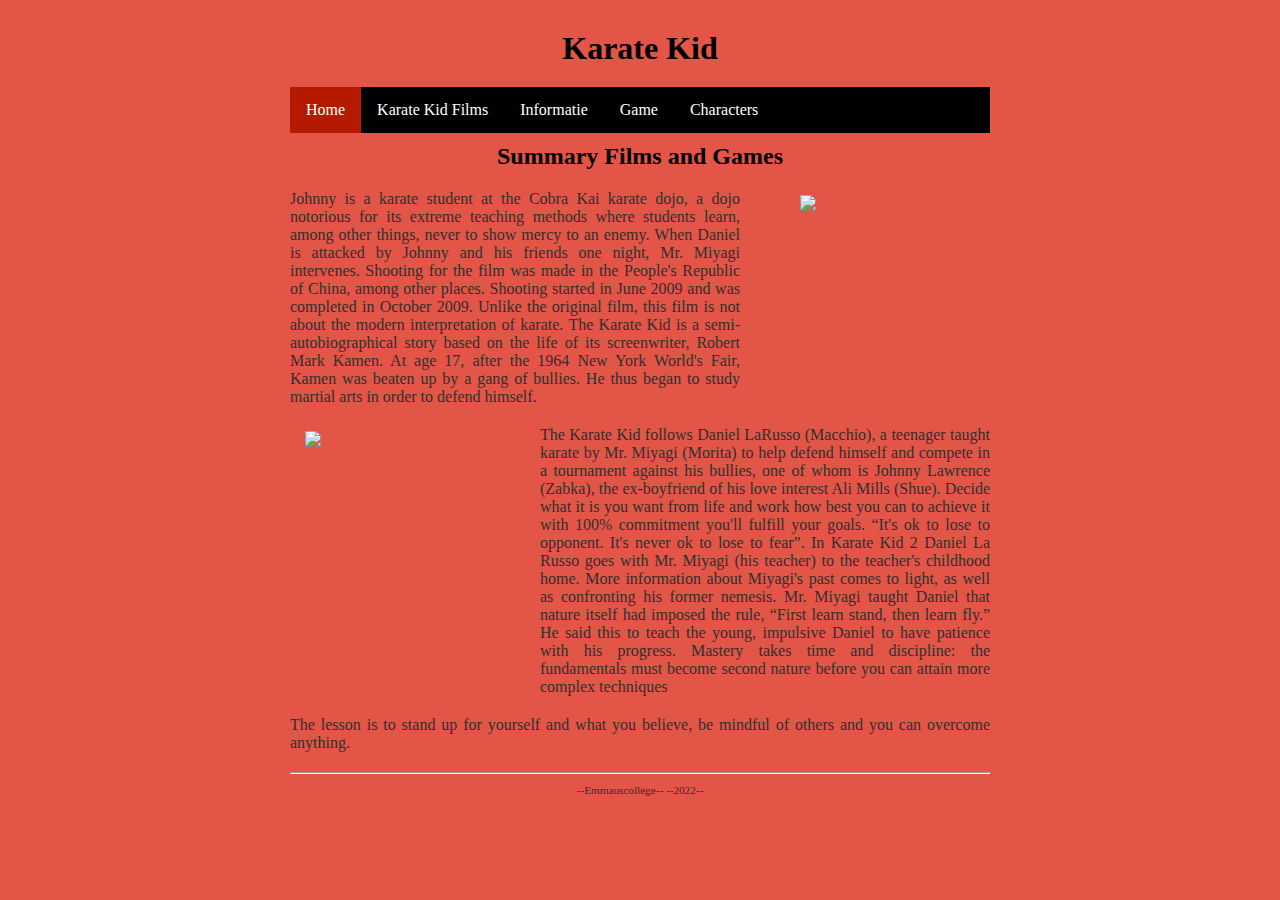
==== index.html @ 4e2543e1 "Homepage" ====
<!DOCTYPE html>

<html lang="nl">

<head>
  <link rel="stylesheet" href="style.css" />
  <title>Dit is een eenvoudige website</title>
  <meta charset="UTF-8" />
</head>

<body>
  <div class="page">

    <header>
      <h1 id="hoofdtitel" class="belangrijk">Karate Kid</h1>
    </header>

    <nav>
      <ul>
        <li><a class="active" href="index.html">Home</a></li>
        <li><a href="overmij.html">Karate Kid Films</a></li>
        <li><a href="info.html">Informatie</a></li>
        <li><a href="game.html">Game</a></li>
        <li><a href="characters.html">Characters</a></li>
      </ul>
    </nav>

    <main>
      <h2>Summary Films and Games</h2>

      <img class="plaatje plaatjeRechts" src="afbeeldingen/Karate Kid Part 1.jpeg">
      <p class="tekstLinks">
      Johnny is a karate student at the Cobra Kai karate dojo, a dojo notorious for its extreme teaching methods where students learn, among other things, never to show mercy to an enemy. When Daniel is attacked by Johnny and his friends one night, Mr. Miyagi intervenes. Shooting for the film was made in the People's Republic of China, among other places. Shooting started in June 2009 and was completed in October 2009. Unlike the original film, this film is not about the modern interpretation of karate. The Karate Kid is a semi-autobiographical story based on the life of its screenwriter, Robert Mark Kamen. At age 17, after the 1964 New York World's Fair, Kamen was beaten up by a gang of bullies. He thus began to study martial arts in order to defend himself.
      </p>
      <div class="kolomStop"></div>

      <img class="plaatje plaatjeLinks" src="afbeeldingen/Karate Kid part 2.jpeg">
      <p class="tekstRechts">
        The Karate Kid follows Daniel LaRusso (Macchio), a teenager taught karate by Mr. Miyagi (Morita) to help defend himself and compete in a tournament against his bullies, one of whom is Johnny Lawrence (Zabka), the ex-boyfriend of his love interest Ali Mills (Shue). Decide what it is you want from life and work how best you can to achieve it with 100% commitment you'll fulfill your goals. “It's ok to lose to opponent. It's never ok to lose to fear”. In Karate Kid 2 Daniel La Russo goes with Mr. Miyagi (his teacher) to the teacher's childhood home. More information about Miyagi's past comes to light, as well as confronting his former nemesis. Mr. Miyagi taught Daniel that nature itself had imposed the rule, “First learn stand, then learn fly.” He said this to teach the young, impulsive Daniel to have patience with his progress. Mastery takes time and discipline: the fundamentals must become second nature before you can attain more complex techniques
        
      </p>
      <div class="kolomStop"></div>

      <p>
       The lesson is to stand up for yourself and what you believe, be mindful of others and you can overcome anything. 
      </p>

    </main>

    <footer>
      <hr />
      <p class="smalltext">--Emmauscollege-- --2022--</p>
    </footer>

  </div>
</body>

</html>
---- style.css ----
/* Instellingen om fouten te helpen vinden, uncomment om aan te zetten */

* {                                          /* geldt voor alles */
    /* border: 1px dotted black;         */  /* zorg dat elke box een gestippelde rand krijgt, zodat je de afmeting goed kunt zien, letop dat dit de layout soms kan wijzigen */
    /* background-color: rgba(0,0,0,5%); */  /* zorg dat elke box een doorzichtige donkere achtergrond krijgt, hoe meer boxen in elkaar hoe donkerder de achtergrondkleur */
}

/* Basisinstellingen voor alle pagina's, alleen aanpassen als je pro wilt worden */

html, body {                      /* geldt voor html en body */
  margin: 0px;                    /* standaard marge 0 */
  background-color: #e35546;    /* achtergrondkleur lichtgrijs */
  color: #303030;               /* tekstkleur donkergrijs */
}  

body * {                          /* geldt voor alles in body */
  overflow: hidden;               /* zorgt dat DIV en andere block elementen de hoogte krijgt van wat erin zit (anders is het soms 0) */
  box-sizing: border-box;         /* zorg dat border meetelt bij de width en height van boxen */
  margin: 0px;                    /* standaard marge 0 */
}

/* Indeling voor alle pagina's */

.page {
  width: 700px;                   /* vaste breedte van 700 pixels */
  margin: 10px auto;              /* boven en onder 0 pixels marge, links en rechts marge gelijk verdeeld (gecentreerd) */
}

header, footer {                  /* geldt voor header en footer */
  margin: 10px 0px;
}

main {                       
  text-align: justify;            /* tekst uitvullen */}

h1, h2, h3 {                      /* geldt voor h1 en h2 en h3 */
  margin: 10px 0px;
  text-align: center;             /* tekst centreren */
} 

p {
  margin: 10px 0px;
  text-align: justify;            /* tekst links en rechts uitvullen */
}

/* Indeling voor hoofd pagina */

.plaatje {
   width:175px;
  margin:15px;
  padding-right:15px;           /* afstand tussen plaatje en rechterkolom */ 
}
.plaatjeLinks {
  float:left;
}
.plaatjeRechts {
  float:right;
}
.tekstLinks {
  float:left;
  width: 450px;
}
.tekstRechts {
  float:right;
  width: 450px;
}

.kolomStop {
  clear:both;                   /* stop met floaten */
}

.tekstlinks{
float:left;
width: 450px;
margin:15px;} 

.tekstrechts{
 float:right;
  width:450px;
  margin: 15px;
}

/* Opmaak voor alle pagina's */

h1, h2, h3 {
      color: #000000;
}

.smalltext {
    text-align: center;
    font-size: 0.7em;
}

a {
    color: #ffffff;
    text-decoration: none;
}

a:hover {
    text-decoration: underline;
}


/* Navigatiebalk voor alle pagina's */
nav ul {
    list-style-type: none;
    margin: auto;
    padding: 0;
    background-color: #000000;
    overflow: hidden;
}

nav ul li {
    float: left;
}

nav li a {
    display: block;
    color: white;
    text-align: center;
    padding: 14px 16px;
    text-decoration: none;
}

nav li a:hover {
    background-color: #b51a00;
}

nav li a.active {
    background-color: #b51a00;
}
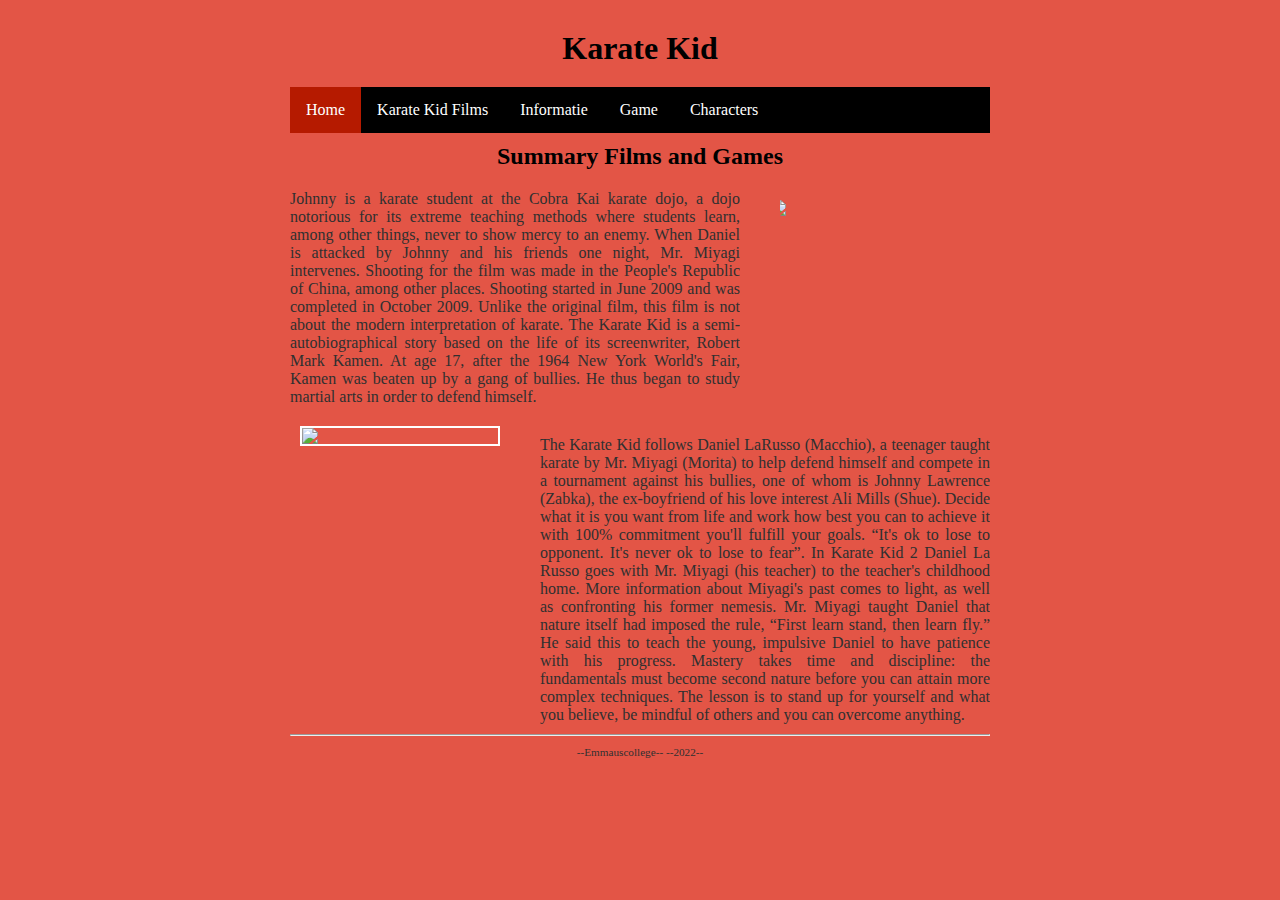
==== commit a6fcdeba: "Lay-out and eye-catchers" ====
--- a/index.html
+++ b/index.html
@@ -27,24 +27,29 @@
 
     <main>
       <h2>Summary Films and Games</h2>
+<div>
+    <div class="plaatjeRechts">
+      <img src="afbeeldingen/Karate Kid Part 1.jpeg">
+    </div>
+      <div class="tekstLinks">
+        <p>
+      Johnny is a karate student at the Cobra Kai karate dojo, a dojo notorious for its extreme teaching methods where students learn, among other things, never to show mercy to an enemy. When Daniel is attacked by Johnny and his friends one night, Mr. Miyagi intervenes. Shooting for the film was made in the People's Republic of China, among other places. Shooting started in June 2009 and was completed in October 2009. Unlike the original film, this film is not about the modern interpretation of karate. The Karate Kid is a semi-autobiographical story based on the life of its screenwriter, Robert Mark Kamen. At age 17, after the 1964 New York World's Fair, Kamen was beaten up by a gang of bullies. He thus began to study martial arts in order to defend himself. 
+      </p>
+      </div>
+</div>
+     
+<div>
+        <div class="plaatjeLinks">
+     <img src="afbeeldingen/Karate Kid part 2.jpeg"> 
+        </div>
+      <div class="tekstRechts">
+        <p>
+        The Karate Kid follows Daniel LaRusso (Macchio), a teenager taught karate by Mr. Miyagi (Morita) to help defend himself and compete in a tournament against his bullies, one of whom is Johnny Lawrence (Zabka), the ex-boyfriend of his love interest Ali Mills (Shue). Decide what it is you want from life and work how best you can to achieve it with 100% commitment you'll fulfill your goals. “It's ok to lose to opponent. It's never ok to lose to fear”. In Karate Kid 2 Daniel La Russo goes with Mr. Miyagi (his teacher) to the teacher's childhood home. More information about Miyagi's past comes to light, as well as confronting his former nemesis. Mr. Miyagi taught Daniel that nature itself had imposed the rule, “First learn stand, then learn fly.” He said this to teach the young, impulsive Daniel to have patience with his progress. Mastery takes time and discipline: the fundamentals must become second nature before you can attain more complex techniques. The lesson is to stand up for yourself and what you believe, be mindful of others and you can overcome anything. 
+      </p>
+      </div>
+</div>
 
-      <img class="plaatje plaatjeRechts" src="afbeeldingen/Karate Kid Part 1.jpeg">
-      <p class="tekstLinks">
-      Johnny is a karate student at the Cobra Kai karate dojo, a dojo notorious for its extreme teaching methods where students learn, among other things, never to show mercy to an enemy. When Daniel is attacked by Johnny and his friends one night, Mr. Miyagi intervenes. Shooting for the film was made in the People's Republic of China, among other places. Shooting started in June 2009 and was completed in October 2009. Unlike the original film, this film is not about the modern interpretation of karate. The Karate Kid is a semi-autobiographical story based on the life of its screenwriter, Robert Mark Kamen. At age 17, after the 1964 New York World's Fair, Kamen was beaten up by a gang of bullies. He thus began to study martial arts in order to defend himself.
-      </p>
-      <div class="kolomStop"></div>
-
-      <img class="plaatje plaatjeLinks" src="afbeeldingen/Karate Kid part 2.jpeg">
-      <p class="tekstRechts">
-        The Karate Kid follows Daniel LaRusso (Macchio), a teenager taught karate by Mr. Miyagi (Morita) to help defend himself and compete in a tournament against his bullies, one of whom is Johnny Lawrence (Zabka), the ex-boyfriend of his love interest Ali Mills (Shue). Decide what it is you want from life and work how best you can to achieve it with 100% commitment you'll fulfill your goals. “It's ok to lose to opponent. It's never ok to lose to fear”. In Karate Kid 2 Daniel La Russo goes with Mr. Miyagi (his teacher) to the teacher's childhood home. More information about Miyagi's past comes to light, as well as confronting his former nemesis. Mr. Miyagi taught Daniel that nature itself had imposed the rule, “First learn stand, then learn fly.” He said this to teach the young, impulsive Daniel to have patience with his progress. Mastery takes time and discipline: the fundamentals must become second nature before you can attain more complex techniques
-        
-      </p>
-      <div class="kolomStop"></div>
-
-      <p>
-       The lesson is to stand up for yourself and what you believe, be mindful of others and you can overcome anything. 
-      </p>
-
+    
     </main>
 
     <footer>
--- a/style.css
+++ b/style.css
@@ -1,8 +1,8 @@
 /* Instellingen om fouten te helpen vinden, uncomment om aan te zetten */
 
 * {                                          /* geldt voor alles */
-    /* border: 1px dotted black;         */  /* zorg dat elke box een gestippelde rand krijgt, zodat je de afmeting goed kunt zien, letop dat dit de layout soms kan wijzigen */
-    /* background-color: rgba(0,0,0,5%); */  /* zorg dat elke box een doorzichtige donkere achtergrond krijgt, hoe meer boxen in elkaar hoe donkerder de achtergrondkleur */
+      /*border: 1px dotted black;         */  /* zorg dat elke box een gestippelde rand krijgt, zodat je de afmeting goed kunt zien, letop dat dit de layout soms kan wijzigen */
+     /*background-color: rgba(0,0,0,5%);*/  /* zorg dat elke box een doorzichtige donkere achtergrond krijgt, hoe meer boxen in elkaar hoe donkerder de achtergrondkleur */
 }
 
 /* Basisinstellingen voor alle pagina's, alleen aanpassen als je pro wilt worden */
@@ -45,16 +45,26 @@
 
 /* Indeling voor hoofd pagina */
 
-.plaatje {
-   width:175px;
-  margin:15px;
-  padding-right:15px;           /* afstand tussen plaatje en rechterkolom */ 
-}
+
 .plaatjeLinks {
   float:left;
+  width:200px;
+  border:solid 2px white;
+  margin:10px;
+}
+.plaatjeLinks img {
+  float:left;
+  width:100%;
 }
 .plaatjeRechts {
   float:right;
+  width:200px;
+  margin:10px;
+}
+.plaatjeRechts img {
+  float:right;
+  width:100%;
+  margin:10px;
 }
 .tekstLinks {
   float:left;
@@ -63,22 +73,14 @@
 .tekstRechts {
   float:right;
   width: 450px;
+  position:relative;
+  top:10px;
+} 
+.gifs{
+  border:solid 2px white;
+  width:215px;
 }
 
-.kolomStop {
-  clear:both;                   /* stop met floaten */
-}
-
-.tekstlinks{
-float:left;
-width: 450px;
-margin:15px;} 
-
-.tekstrechts{
- float:right;
-  width:450px;
-  margin: 15px;
-}
 
 /* Opmaak voor alle pagina's */
 
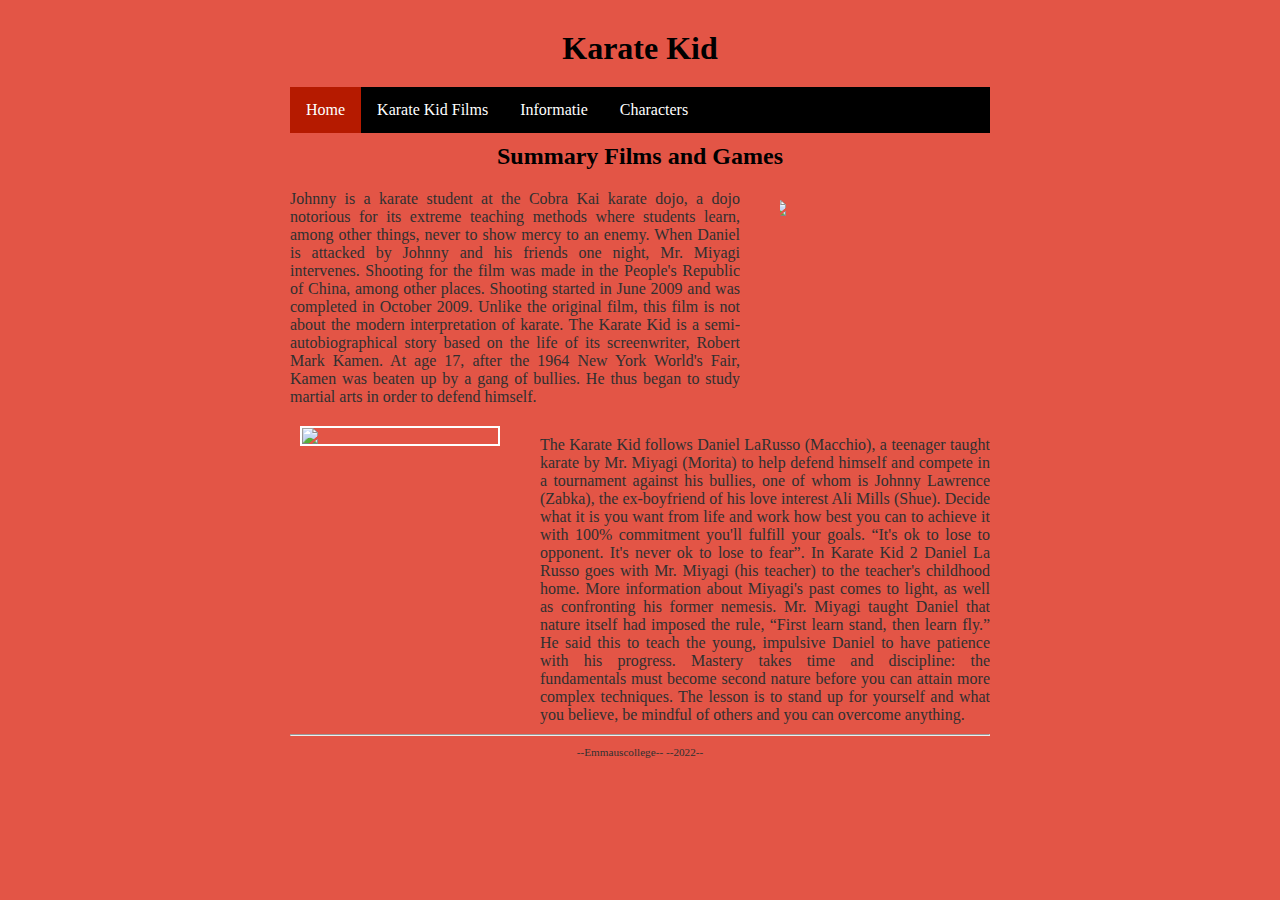
==== commit 66450a4c: "lay-out" ====
--- a/index.html
+++ b/index.html
@@ -17,10 +17,10 @@
 
     <nav>
       <ul>
-        <li><a class="active" href="index.html">Home</a></li>
-        <li><a href="overmij.html">Karate Kid Films</a></li>
+        <li><a class="active" href="home.html">Home</a></li>
+        
+ <li> <a href="karatekidfilms.html">Karate Kid Films</a></li>
         <li><a href="info.html">Informatie</a></li>
-        <li><a href="game.html">Game</a></li>
         <li><a href="characters.html">Characters</a></li>
       </ul>
     </nav>
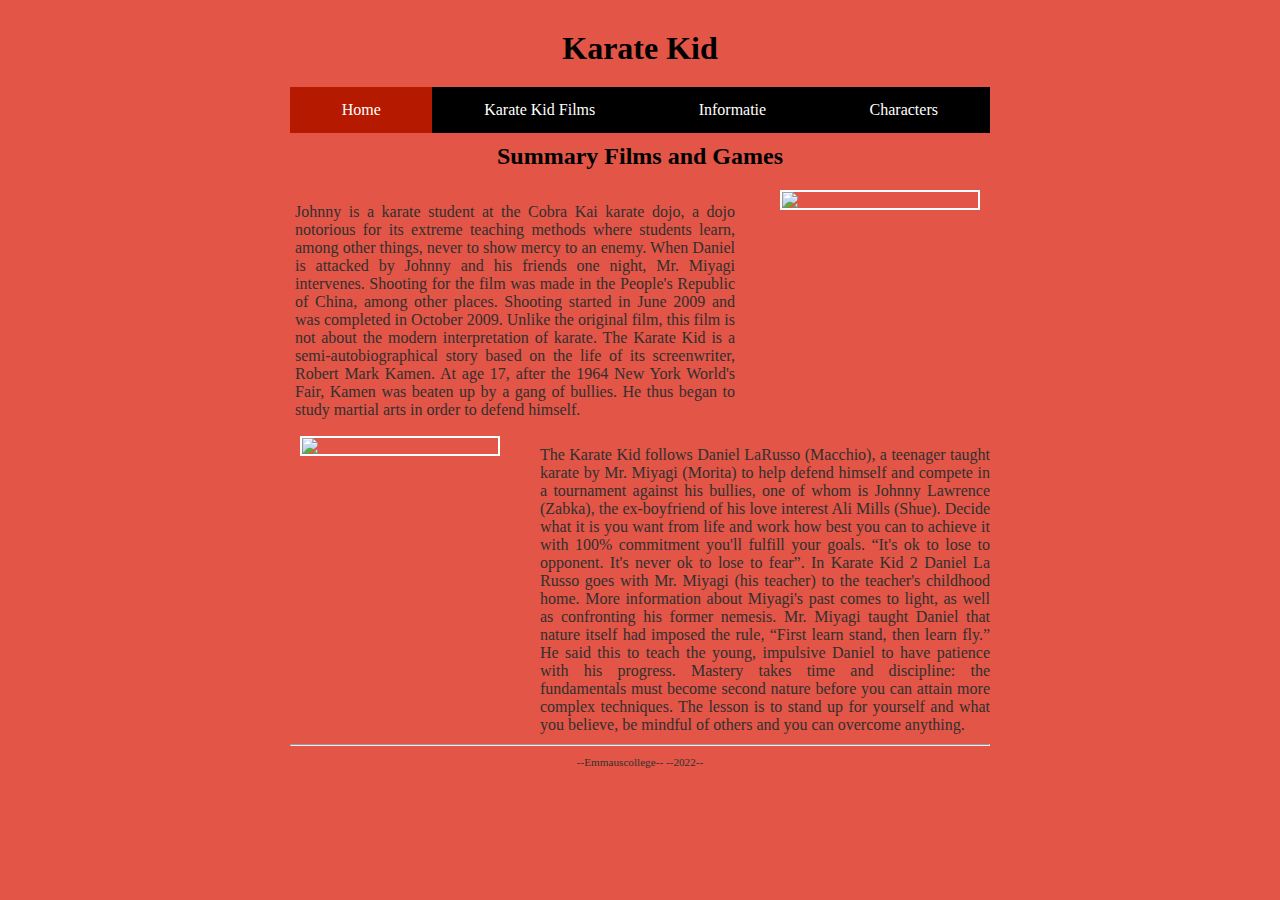
==== commit 690e4c7f: "navigation bar, lay-out" ====
--- a/index.html
+++ b/index.html
@@ -17,7 +17,7 @@
 
     <nav>
       <ul>
-        <li><a class="active" href="home.html">Home</a></li>
+        <li><a class="active" href="index.html">Home</a></li>
         
  <li> <a href="karatekidfilms.html">Karate Kid Films</a></li>
         <li><a href="info.html">Informatie</a></li>
@@ -28,7 +28,7 @@
     <main>
       <h2>Summary Films and Games</h2>
 <div>
-    <div class="plaatjeRechts">
+    <div class="plaatjeRechts" >
       <img src="afbeeldingen/Karate Kid Part 1.jpeg">
     </div>
       <div class="tekstLinks">
--- a/style.css
+++ b/style.css
@@ -64,11 +64,15 @@
 .plaatjeRechts img {
   float:right;
   width:100%;
-  margin:10px;
+  border:solid 2px white;
+  bottom:10px;
 }
 .tekstLinks {
+  padding:5px;
   float:left;
   width: 450px;
+  position:relative;
+  top:8px;
 }
 .tekstRechts {
   float:right;
@@ -80,6 +84,7 @@
   border:solid 2px white;
   width:215px;
 }
+
 
 
 /* Opmaak voor alle pagina's */
@@ -101,12 +106,16 @@
 a:hover {
     text-decoration: underline;
 }
+.characters{
+  width:90px;
+  margin:10px;
+}
 
 
 /* Navigatiebalk voor alle pagina's */
 nav ul {
     list-style-type: none;
-    margin: auto;
+    margin:auto;
     padding: 0;
     background-color: #000000;
     overflow: hidden;
@@ -120,7 +129,7 @@
     display: block;
     color: white;
     text-align: center;
-    padding: 14px 16px;
+    padding: 14px 51.7px;
     text-decoration: none;
 }
 
